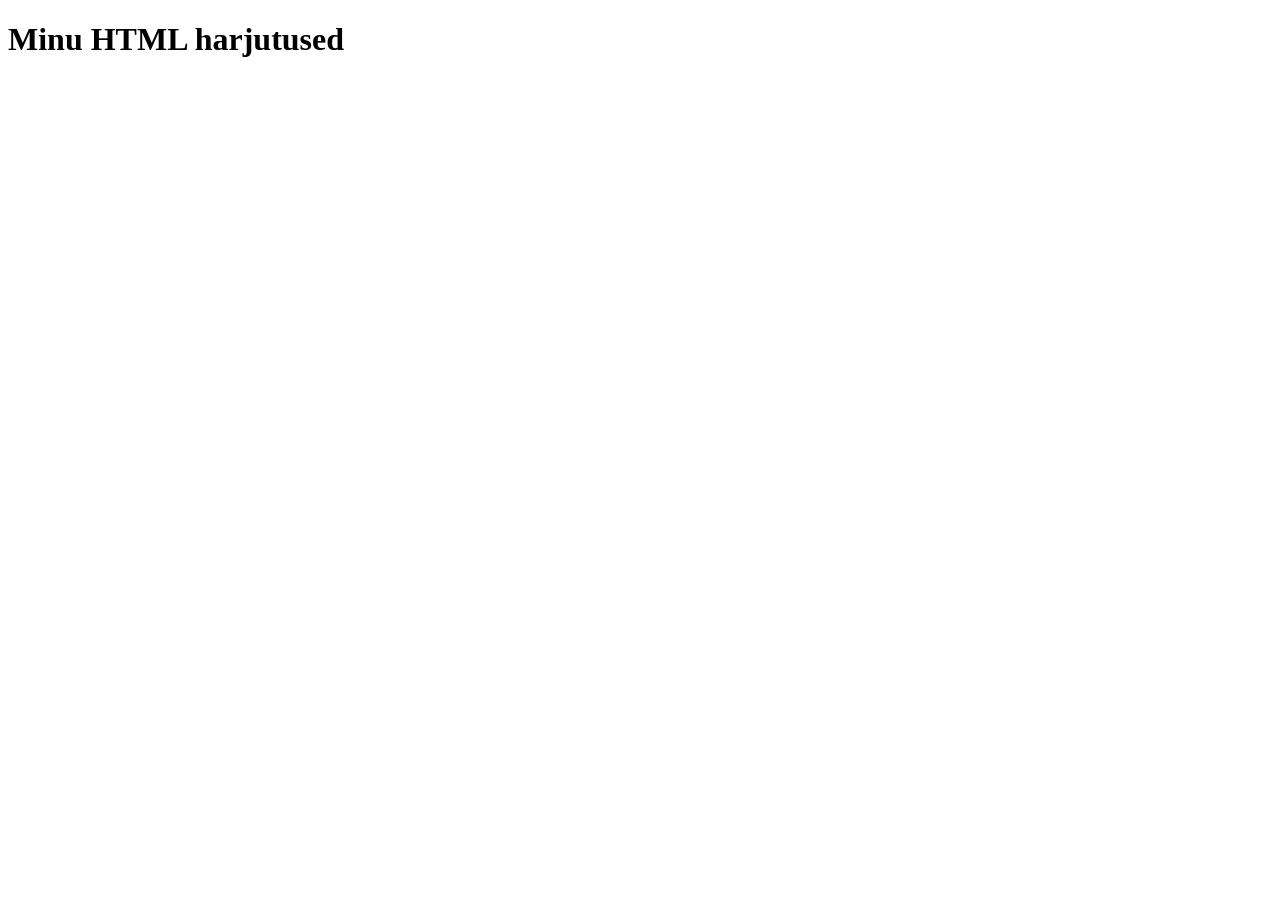
==== index.html @ a2e26550 "HTML 1-2" ====
<!DOCTYPE html>
<html lang="et">
<head>
    <meta charset="UTF-8">
    <meta name="viewport" content="width=device-width, initial-scale=1.0">
    <title>Document</title>
</head>
<body>
    <h1>Minu HTML harjutused</h1>
</body>
</html>
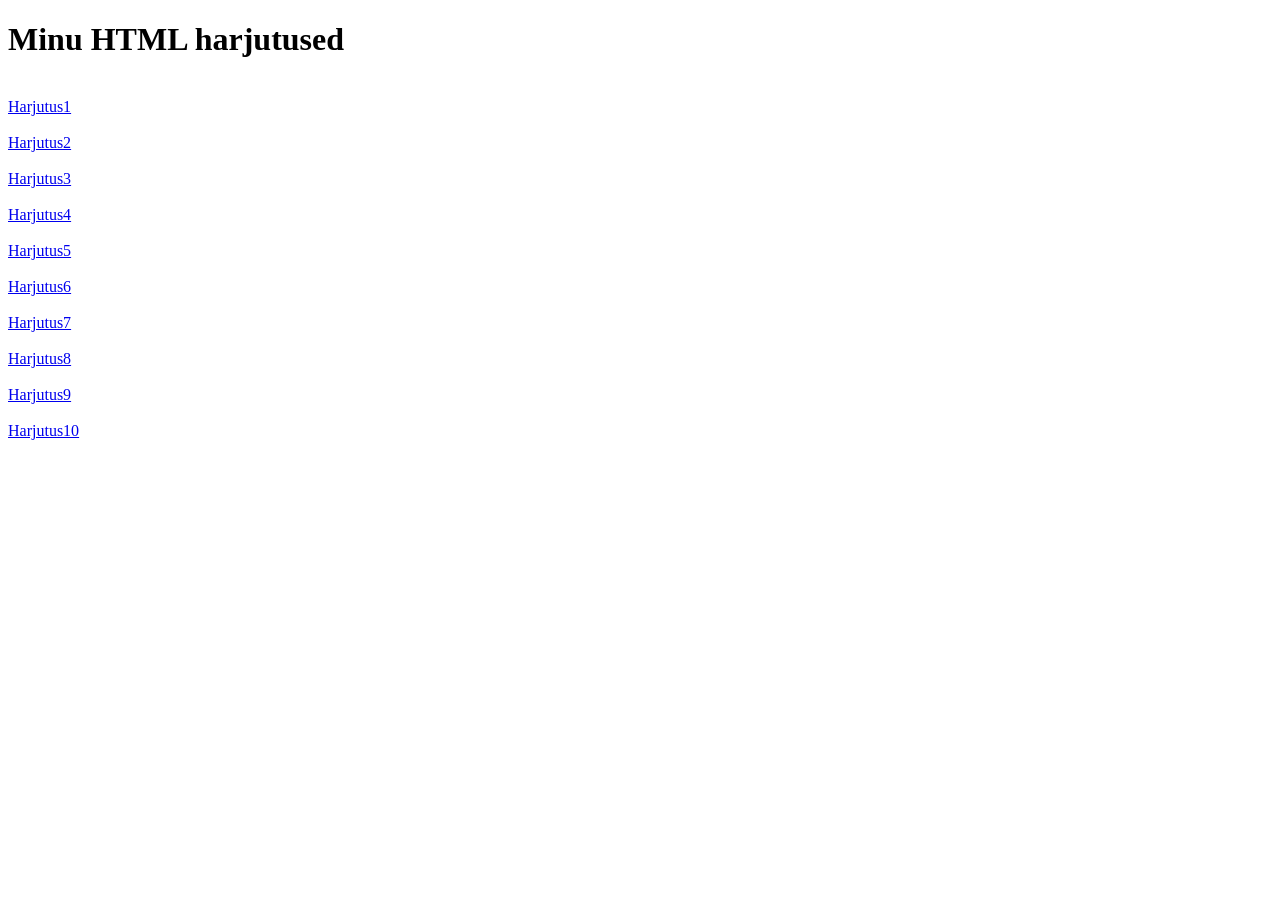
==== commit f3de74fb: "Update index.html" ====
--- a/index.html
+++ b/index.html
@@ -7,5 +7,15 @@
 </head>
 <body>
     <h1>Minu HTML harjutused</h1>
+    <br><a href="index.html">Harjutus1</a><br>
+    <br><a href="index.html">Harjutus2</a><br>
+    <br><a href="index.html">Harjutus3</a><br>
+    <br><a href="index.html">Harjutus4</a><br>
+    <br><a href="index.html">Harjutus5</a><br>
+    <br><a href="index.html">Harjutus6</a><br>
+    <br><a href="index.html">Harjutus7</a><br>
+    <br><a href="index.html">Harjutus8</a><br>
+    <br><a href="index.html">Harjutus9</a><br>
+    <br><a href="index.html">Harjutus10</a><br>
 </body>
 </html>
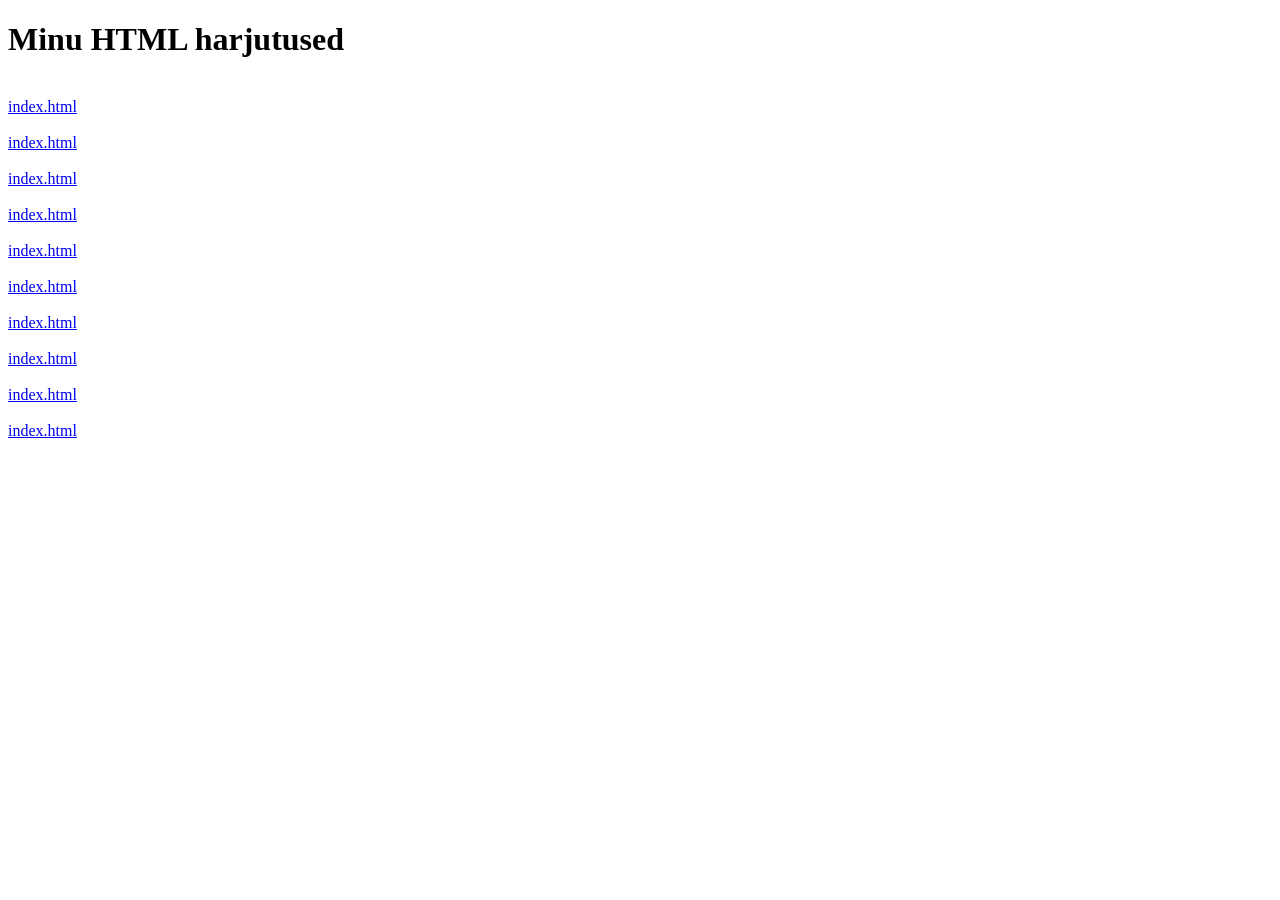
==== commit 2b8d5c7d: "Update index.html" ====
--- a/index.html
+++ b/index.html
@@ -7,15 +7,15 @@
 </head>
 <body>
     <h1>Minu HTML harjutused</h1>
-    <br><a href="index.html">Harjutus1</a><br>
-    <br><a href="index.html">Harjutus2</a><br>
-    <br><a href="index.html">Harjutus3</a><br>
-    <br><a href="index.html">Harjutus4</a><br>
-    <br><a href="index.html">Harjutus5</a><br>
-    <br><a href="index.html">Harjutus6</a><br>
-    <br><a href="index.html">Harjutus7</a><br>
-    <br><a href="index.html">Harjutus8</a><br>
-    <br><a href="index.html">Harjutus9</a><br>
-    <br><a href="index.html">Harjutus10</a><br>
+    <br><a href="Harjutus1">index.html</a><br>
+    <br><a href="Harjutus2">index.html</a><br>
+    <br><a href="Harjutus3">index.html</a><br>
+    <br><a href="Harjutus4">index.html</a><br>
+    <br><a href="Harjutus5">index.html</a><br>
+    <br><a href="Harjutus6">index.html</a><br>
+    <br><a href="Harjutus7">index.html</a><br>
+    <br><a href="Harjutus8">index.html</a><br>
+    <br><a href="Harjutus9">index.html</a><br>
+    <br><a href="Harjutus10">index.html</a><br>
 </body>
 </html>
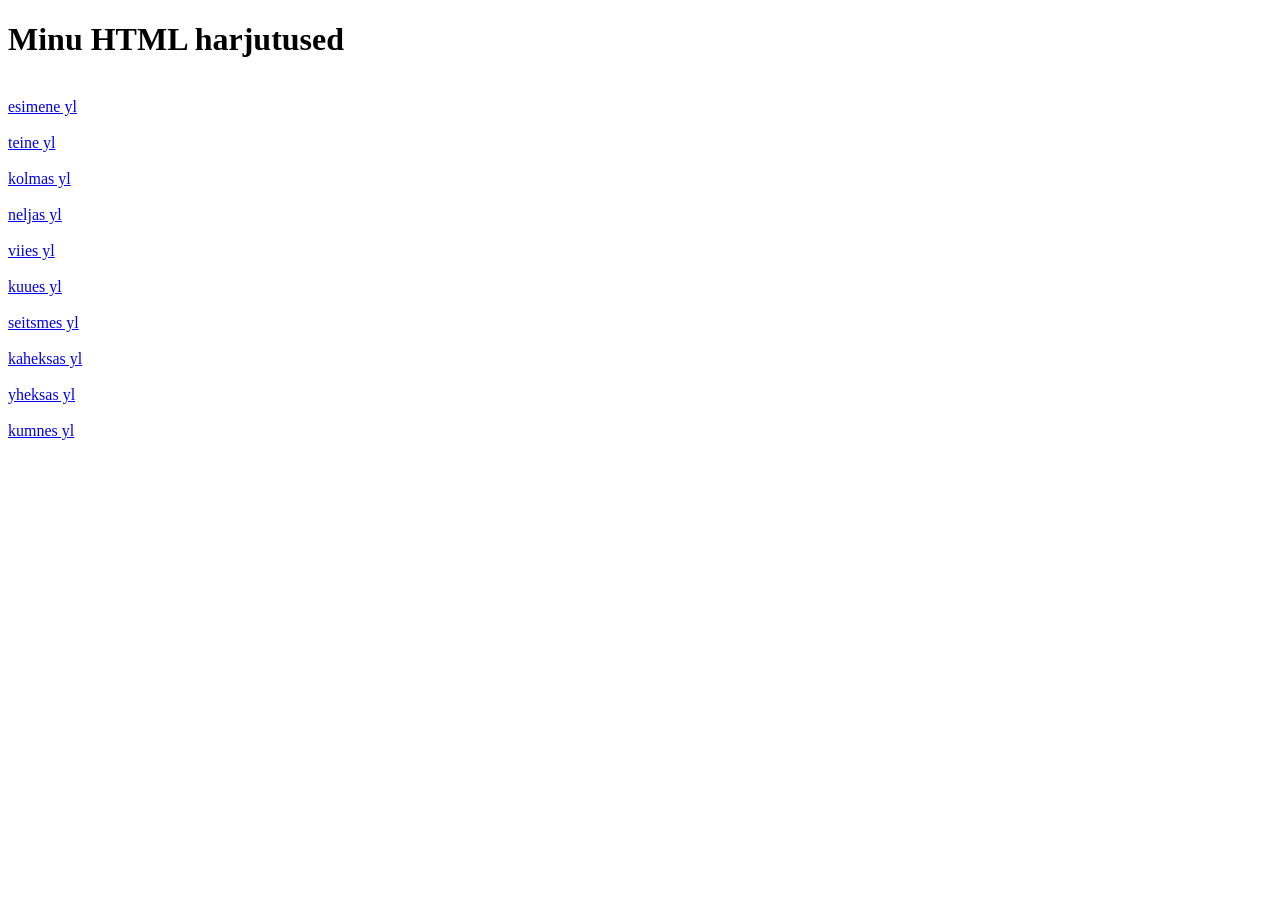
==== commit e8a306e3: "Update index.html" ====
--- a/index.html
+++ b/index.html
@@ -7,15 +7,15 @@
 </head>
 <body>
     <h1>Minu HTML harjutused</h1>
-    <br><a href="Harjutus1">index.html</a><br>
-    <br><a href="Harjutus2">index.html</a><br>
-    <br><a href="Harjutus3">index.html</a><br>
-    <br><a href="Harjutus4">index.html</a><br>
-    <br><a href="Harjutus5">index.html</a><br>
-    <br><a href="Harjutus6">index.html</a><br>
-    <br><a href="Harjutus7">index.html</a><br>
-    <br><a href="Harjutus8">index.html</a><br>
-    <br><a href="Harjutus9">index.html</a><br>
-    <br><a href="Harjutus10">index.html</a><br>
+    <br><a href="yl01.html">esimene yl</a><br>
+    <br><a href="yl02.html">teine yl</a><br>
+    <br><a href="yl03.html">kolmas yl</a><br>
+    <br><a href="yl04.html">neljas yl</a><br>
+    <br><a href="yl05.html">viies yl</a><br>
+    <br><a href="yl06.html">kuues yl</a><br>
+    <br><a href="yl07.html">seitsmes yl</a><br>
+    <br><a href="yl08.html">kaheksas yl</a><br>
+    <br><a href="yl09.html">yheksas yl</a><br>
+    <br><a href="yl10.html">kumnes yl</a><br>
 </body>
 </html>
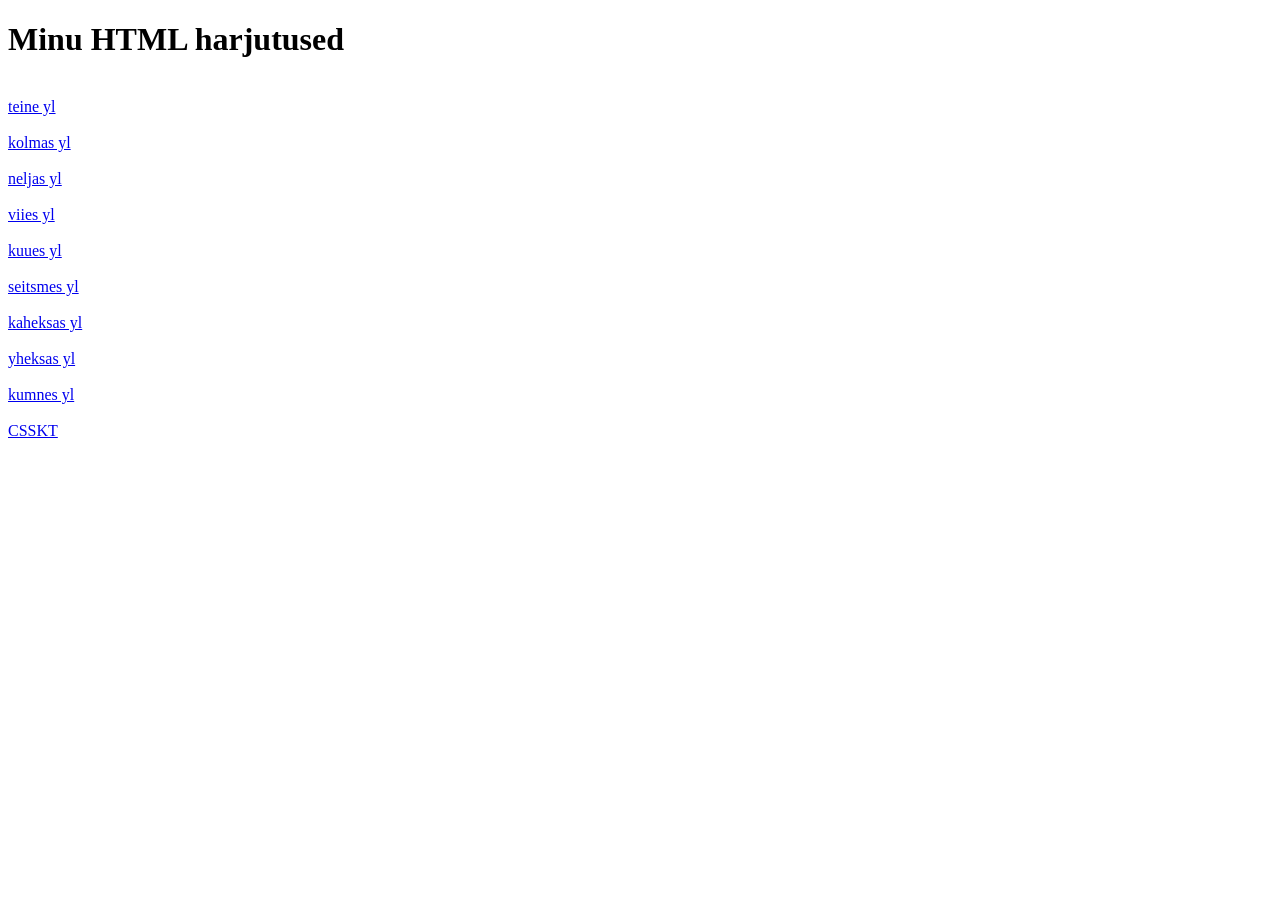
==== commit 079db628: "kt" ====
--- a/index.html
+++ b/index.html
@@ -7,15 +7,16 @@
 </head>
 <body>
     <h1>Minu HTML harjutused</h1>
-    <br><a href="yl01.html">esimene yl</a><br>
+    <br><a href="index.
     <br><a href="yl02.html">teine yl</a><br>
     <br><a href="yl03.html">kolmas yl</a><br>
     <br><a href="yl04.html">neljas yl</a><br>
-    <br><a href="yl05.html">viies yl</a><br>
+    <br><a href="yl05">viies yl</a><br>
     <br><a href="yl06.html">kuues yl</a><br>
     <br><a href="yl07.html">seitsmes yl</a><br>
     <br><a href="yl08.html">kaheksas yl</a><br>
     <br><a href="yl09.html">yheksas yl</a><br>
     <br><a href="yl10.html">kumnes yl</a><br>
+    <br><a href="CSSKT.html">CSSKT</a><br>
 </body>
-</html>+</html>
